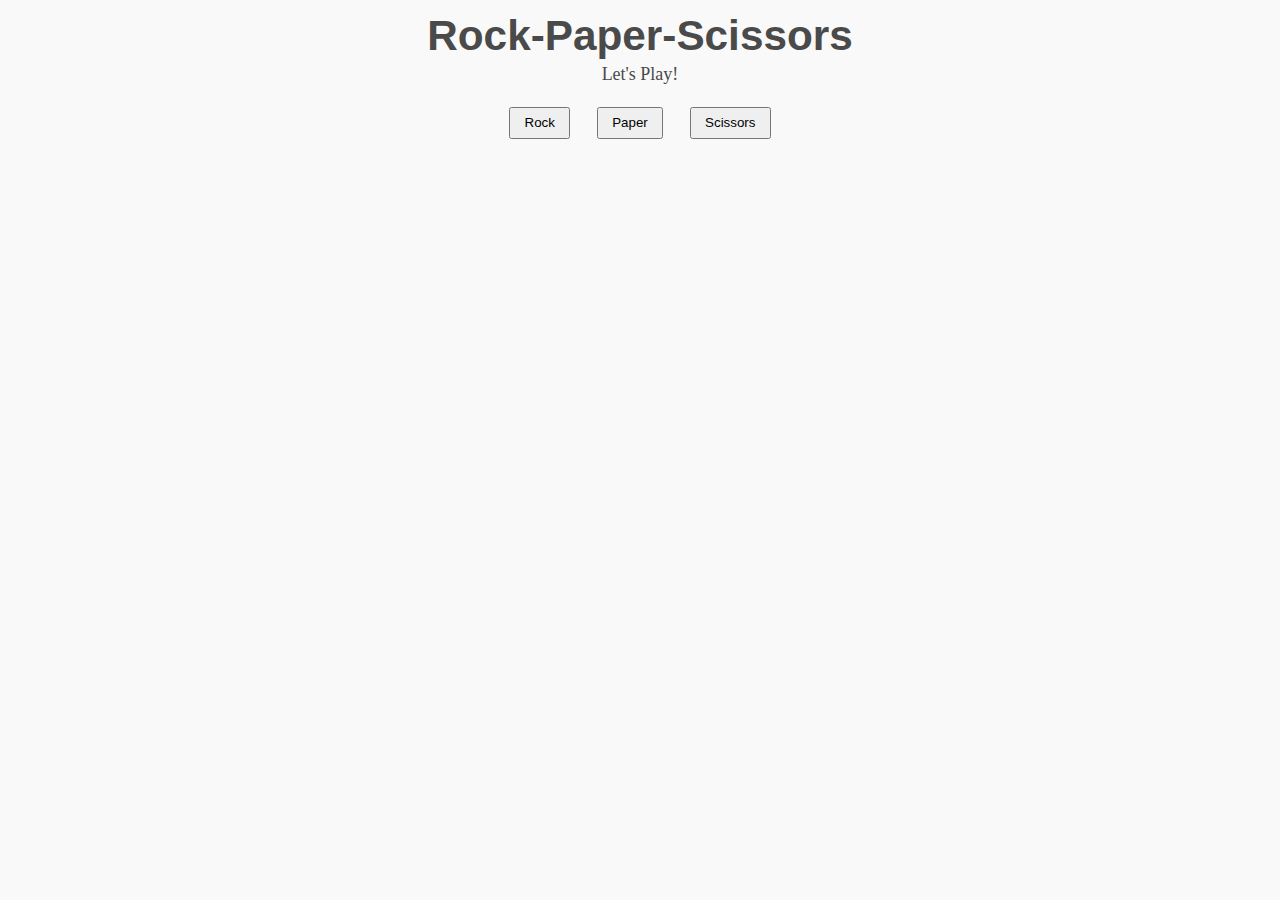
==== index_simpleGUI.html @ 6ec08250 "Initial commit for simple GUI Version of game" ====
<!DOCTYPE html>
<html lang="en" dir="ltr">
  <head>
    <meta charset="utf-8">
    <meta name="viewport" content="width=device-width, initial-scale=1">
    <link rel="stylesheet" type="text/css" href="main.css">
    <title>Rock Paper Scissors</title>
  </head>
  <body>
    <main>
      <div class="game-titles">
        <h1>Rock-Paper-Scissors</h1>
        <p>Let's Play!</p>
      </div>
      <div class="choice-buttons">
        <button type="button" name="Rock" value="rock">Rock</button>
        <button type="button" name="Paper" value="paper">Paper</button>
        <button type="button" name="Scissors" value="scissors">Scissors</button>
      </div>
    </main>
    <script>
    // declare variable of player wins
    let compWins = 0;
    // declare variable of computer wins
    let playerWins = 0;

      function computerPlay() {
        // Randomly chose between Rock, Paper, or Scissors
        const compChoice = Math.floor(Math.random() * 3) ;
        let result;

        switch (compChoice) {
          case 0:
            result = 'rock';
            break;

          case 1:
            result = 'paper';
            break;
          case 2:
            result = 'scissors';
        }

        return result;
      }

      function playRound(playerSelection, computerSelection) {
        // compares the player's joice vs computer's choice and returns
        // a string whether you win or lose the round.
        switch (playerSelection) {
          case 'rock':
            if (computerSelection === 'paper') {
              compWins++;
              return "You lose! Paper beats Rock!";
            } else if (computerSelection === 'scissors') {
              playerWins++;
              return 'You win! Rock beats Scissors!';
            } else {
              // Implied that Computer's choice is rock
              return "T'was a Tie! You both selected Rock!";
            }
            break;

            case 'paper':
              if (computerSelection === 'paper') {
                return "T'was a Tie! You both selected Rock!";
              } else if (computerSelection === 'scissors') {
                compWins++;
                return 'You lose! Scissors beats Paper!';
              } else {
                // implied that computers choice is rock
                playerWins++;
                return "You Win! Paper beats Rock!";
              }
              break;

              case 'scissors':
                if (computerSelection === 'paper') {
                  playerWins++;
                  return "You Win! Scissors beats Paper!";
                } else if (computerSelection === 'scissors') {
                  return "T'was a Tie! You both selected Scissors!";
                } else {
                  // implied that computers choice is rock
                  compWins++;
                  return "You Lose! Rock beats Scissors";
                }
                break;
              default:
              // this is in the event the user inputs anything other than the choices
                return "You didn't choose an appropriate choice.\nReload and try again";
        }
      }

      function game(){

        // for loop to loop 5 times
        for (var i=0; i<5; i++) {
          let playerChoice = prompt("What is your choice(please type 'rock', 'paper', or 'scissors'): ").toLowerCase();
          console.log(`Round: ${i+1}\nYour Choice: ${playerChoice}`);

          let computerChoice = computerPlay();
          console.log(`Comp's choice: ${computerChoice}`);
          console.log(playRound(playerChoice, computerChoice));
        }

        if (playerWins == compWins) {
          console.log(`T'was a Final Tie!\nPlayer: ${playerWins}\nComputer: ${compWins}`);
        } else if (playerWins > compWins) {
          console.log(`You Win The Match!\nPlayer: ${playerWins}\nComputer: ${compWins}`);
        } else {
          console.log(`You Lose The Match!\nPlayer: ${playerWins}\nComputer: ${compWins}`);
        }

      }

      // game();
      const btns = document.querySelectorAll('button');
      btns.forEach(button => {
        button.addEventListener('click', () => playerChoice = button.value);
      });

    </script>
  </body>
</html>
---- main.css ----
*, *::after, *::before {
  margin: 0;
  padding: 0;
  box-sizing: border-box;
}
html {
  font-size: 62.5%;
  font-family: serif;
}

body {
  font-size: 1.8rem;
  line-height: 1.618;
  max-width: 38em;
  margin: auto;
  color: #4a4a4a;
  background-color: #f9f9f9;
  padding: 13px;
}

@media (max-width: 684px) {
  body {
    font-size: 1.53rem;
  }
}

@media (max-width: 382px) {
  body {
    font-size: 1.35rem;
  }
}

h1, h2, h3, h4, h5, h6 {
  line-height: 1.1;
  font-family: Verdana, Geneva, sans-serif;
  font-weight: 700;
  overflow-wrap: break-word;
  word-wrap: break-word;
  -ms-word-break: break-all;
  word-break: break-word;
  -ms-hyphens: auto;
  -moz-hyphens: auto;
  -webkit-hyphens: auto;
  hyphens: auto;
}

h1 {
  font-size: 2.35em;
}

h2 {
  font-size: 2em;
}

h3 {
  font-size: 1.75em;
}

h4 {
  font-size: 1.5em;
}

h5 {
  font-size: 1.25em;
}

h6 {
  font-size: 1em;
}

button {
  padding: .5em 1em;
  margin: 0 1em;
}
.game-titles {
  display: flex;
  flex-flow: column nowrap;
  align-items: center;
}

.choice-buttons {
  display: flex;
  flex-flow: row nowrap;
  justify-content: center;
  margin: 1em;
}
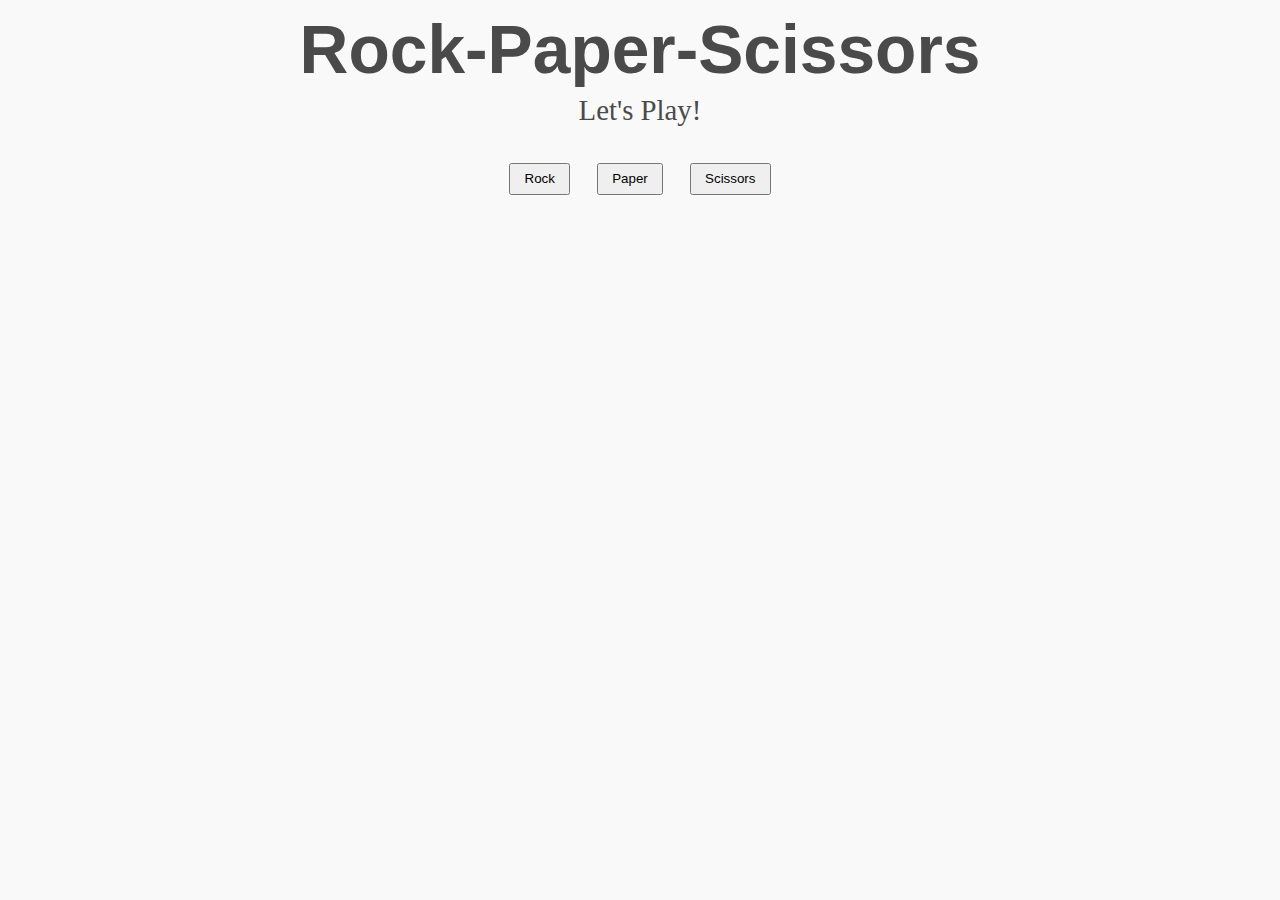
==== commit 7885b086: "added bare minimum event listener statements to function" ====
--- a/index_simpleGUI.html
+++ b/index_simpleGUI.html
@@ -7,7 +7,7 @@
     <title>Rock Paper Scissors</title>
   </head>
   <body>
-    <main>
+    <main class="main-center">
       <div class="game-titles">
         <h1>Rock-Paper-Scissors</h1>
         <p>Let's Play!</p>
@@ -17,12 +17,16 @@
         <button type="button" name="Paper" value="paper">Paper</button>
         <button type="button" name="Scissors" value="scissors">Scissors</button>
       </div>
+      <div class="results">
+      </div>
     </main>
     <script>
     // declare variable of player wins
     let compWins = 0;
     // declare variable of computer wins
     let playerWins = 0;
+    // Declares players choice as a variable
+    let playerChoice;
 
       function computerPlay() {
         // Randomly chose between Rock, Paper, or Scissors
@@ -63,7 +67,7 @@
 
             case 'paper':
               if (computerSelection === 'paper') {
-                return "T'was a Tie! You both selected Rock!";
+                return "T'was a Tie! You both selected Paper!";
               } else if (computerSelection === 'scissors') {
                 compWins++;
                 return 'You lose! Scissors beats Paper!';
@@ -94,32 +98,21 @@
 
       function game(){
 
-        // for loop to loop 5 times
-        for (var i=0; i<5; i++) {
-          let playerChoice = prompt("What is your choice(please type 'rock', 'paper', or 'scissors'): ").toLowerCase();
-          console.log(`Round: ${i+1}\nYour Choice: ${playerChoice}`);
-
-          let computerChoice = computerPlay();
-          console.log(`Comp's choice: ${computerChoice}`);
-          console.log(playRound(playerChoice, computerChoice));
-        }
-
-        if (playerWins == compWins) {
-          console.log(`T'was a Final Tie!\nPlayer: ${playerWins}\nComputer: ${compWins}`);
-        } else if (playerWins > compWins) {
-          console.log(`You Win The Match!\nPlayer: ${playerWins}\nComputer: ${compWins}`);
-        } else {
-          console.log(`You Lose The Match!\nPlayer: ${playerWins}\nComputer: ${compWins}`);
-        }
-
+        const btns = document.querySelectorAll('button');
+        btns.forEach(button => {
+          // console.log(button.value);
+          button.addEventListener('click', () => {
+            playerChoice = button.value;
+            let computerChoice = computerPlay();
+            // console.log(`Comp's choice: ${computerChoice}`);
+            // console.log(playRound(playerChoice, computerChoice));
+            const resultDisplay = document.querySelector('.results');
+            resultDisplay.textContent = playRound(playerChoice, computerChoice);
+            resultDisplay.textContent += `\n\nComp's choice: ${computerChoice}`;
+          }
+        )});
       }
-
-      // game();
-      const btns = document.querySelectorAll('button');
-      btns.forEach(button => {
-        button.addEventListener('click', () => playerChoice = button.value);
-      });
-
+      game();
     </script>
   </body>
 </html>
--- a/main.css
+++ b/main.css
@@ -4,7 +4,7 @@
   box-sizing: border-box;
 }
 html {
-  font-size: 62.5%;
+  font-size: 16px;
   font-family: serif;
 }
 
@@ -84,3 +84,8 @@
   justify-content: center;
   margin: 1em;
 }
+.main-center {
+  display: flex;
+  flex-flow: column nowrap;
+  align-items: center;
+}
